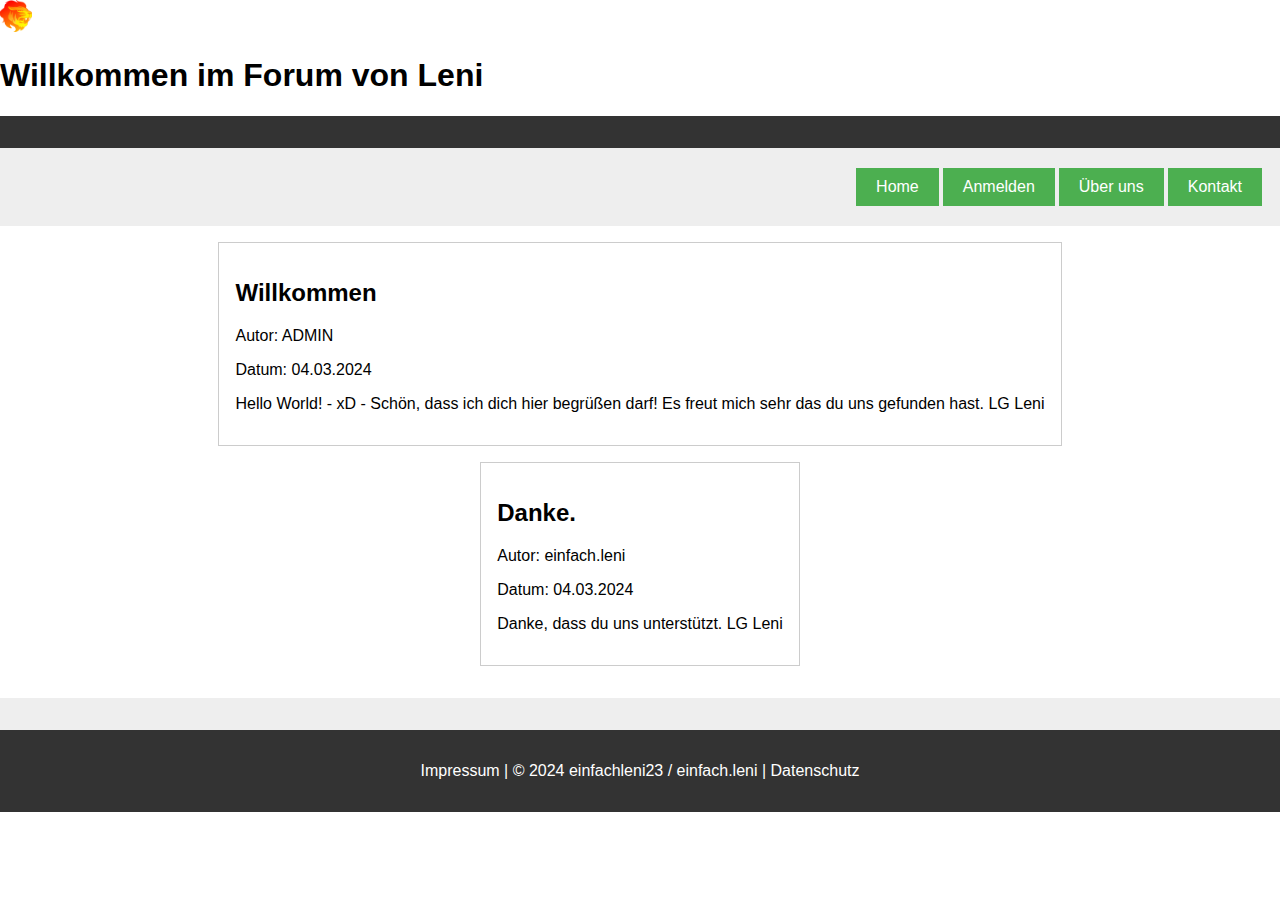
==== index.html @ 4ce225e7 "Update index.html" ====
<!DOCTYPE html>
<html lang="de">

<head>
    <meta charset="UTF-8">
    <meta name="viewport" content="width=device-width, initial-scale=1.0">
    <link rel="stylesheet" href="style.css">
    <title>Leni - Startseite</title>
</head>

<body>
	 <img src="logo.png" HEIGHT="32" WIDTH="32"> <h1>Willkommen im Forum von Leni</h1>
    <header>
       
    </header>

  <nav>
        <!-- Hier könnten Navigationslinks stehen -->
		<a class="button" href="index.html">Home</a>
        <a class="button" id="loginButton" onclick="login()">Anmelden</a>

<script>
    function login() {
        var nickname = prompt('Bitte Nickname eingeben:');
        var password = prompt('Bitte Passwort eingeben:');

        // Überprüfe, ob der Nickname 'admin' ist und das Passwort 'Bruchw3d3l'
        if (nickname && password && nickname.toLowerCase() === 'admin' && password === 'Bruchw3d3l') {
            // Erfolgreiche Anmeldung, weiterleiten zur admin.html-Seite
            window.location.href = 'admin.html';
        } else {
            // Fehlermeldung oder andere Aktion bei ungültigen Anmeldeinformationen
            alert('Ungültige Anmeldeinformationen. Stelle sicher, dass der Nickname und das Passwort richtig sind.');
        }
    }
</script>
        <a class="button" href="ueberuns.html">Über uns</a>
       <a class="button" href="support.html">Kontakt</a>
    </nav>

    <section id="forum">
        <article class="forum-post">
            <h2>Willkommen</h2>
            <p>Autor: ADMIN</p>
            <p>Datum: 04.03.2024</p>
            <p>Hello World! - xD - Schön, dass ich dich hier begrüßen darf! Es freut mich sehr das du uns gefunden hast. LG Leni</p>
        </article>
  <article class="forum-post">
            <h2>Danke.</h2>
            <p>Autor: einfach.leni</p>
            <p>Datum: 04.03.2024</p>
            <p>Danke, dass du uns unterstützt. LG Leni</p>
        </article>
        <!-- Weitere Beiträge hier einfügen -->
    </section>

    <aside>
        <!-- Hier könnten zusätzliche Informationen oder Widgets stehen -->
    </aside>
    
    <footer>
        <p><a href="lenis-impressum.html">Impressum</a> | &copy; 2024 einfachleni23 / einfach.leni | <a href="datenschutz.html">Datenschutz</a></p>
    </footer>

    <script src="script.js"></script>
</body>

</html>
---- style.css ----
body {
    font-family: Arial, sans-serif;
    margin: 0;
    padding: 0;
}

header {
    background-color: #333;
    color: white;
    text-align: center;
    padding: 1em;
}

nav {
    background-color: #eee;
    padding: 1em;
    display: flex;
    flex-direction: row;
    justify-content: flex-end;
}

section#forum {
    display: flex;
    flex-direction: column;
    align-items: center;
    padding: 1em;
}

.forum-post {
    border: 1px solid #ccc;
    padding: 1em;
    margin-bottom: 1em;
}

aside {
    background-color: #eee;
    padding: 1em;
}

footer {
    background-color: #333;
    color: white;
    text-align: center;
    padding: 1em;
}

.button {
    background-color: #4CAF50;
    color: white;
    padding: 10px 20px;
    text-align: center;
    text-decoration: none;
    display: inline-block;
    font-size: 16px;
    margin: 4px 2px;
    transition-duration: 0.4s;
    cursor: pointer;
}

.button:hover {
    background-color: white;
    color: black;
    border: 1px solid #4CAF50;
}

.hidden {
    display: none;
}

.main {
    text-align: center;
    padding: 1em;
}

.contact-form {
    max-width: 600px;
    margin: 0 auto;
    background-color: #eee;
    padding: 20px;
    border-radius: 10px;
    box-shadow: 0 0 10px rgba(0, 0, 0, 0.1);
}

.form-group {
    margin-bottom: 20px;
}

.input-group {
    margin-bottom: 15px;
    text-align: left;
}

label {
    display: block;
    font-weight: bold;
    margin-bottom: 5px;
}

.inputs,
textarea {
    width: 100%;
    padding: 10px;
    box-sizing: border-box;
    border: 2px solid #333;
    border-radius: 5px;
    font-size: 16px;
}

textarea {
    height: 150px;
    resize: vertical;
}

.btn-contact {
    background-color: #4CAF50;
    color: white;
    border: none;
    padding: 15px 20px;
    border-radius: 10px;
    cursor: pointer;
    font-size: 18px;
    transition: background-color 0.3s ease;
}

.btn-contact:hover {
    background-color: #45a049;
}

/* Media Queries für verschiedene Bildschirmgrößen */

@media screen and (max-width: 768px) {
    header {
        padding: 0.5em;
    }

    nav {
        justify-content: center;
    }

    section#forum {
        padding: 0.5em;
    }

    .button {
        font-size: 14px;
    }

    .contact-form {
        max-width: 100%;
        padding: 10px;
    }
}

@media screen and (max-width: 480px) {
    header {
        font-size: 18px;
    }

    .button {
        font-size: 12px;
    }

    .inputs,
    textarea {
        font-size: 14px;
    }
}
        a {
            text-decoration: none; /* Entferne Unterstreichung */
            color: inherit; /* Übernehme die Farbe des umgebenden Texts */
            cursor: default; /* Ändere den Cursor, um anzuzeigen, dass es kein anklickbarer Link ist */
        }
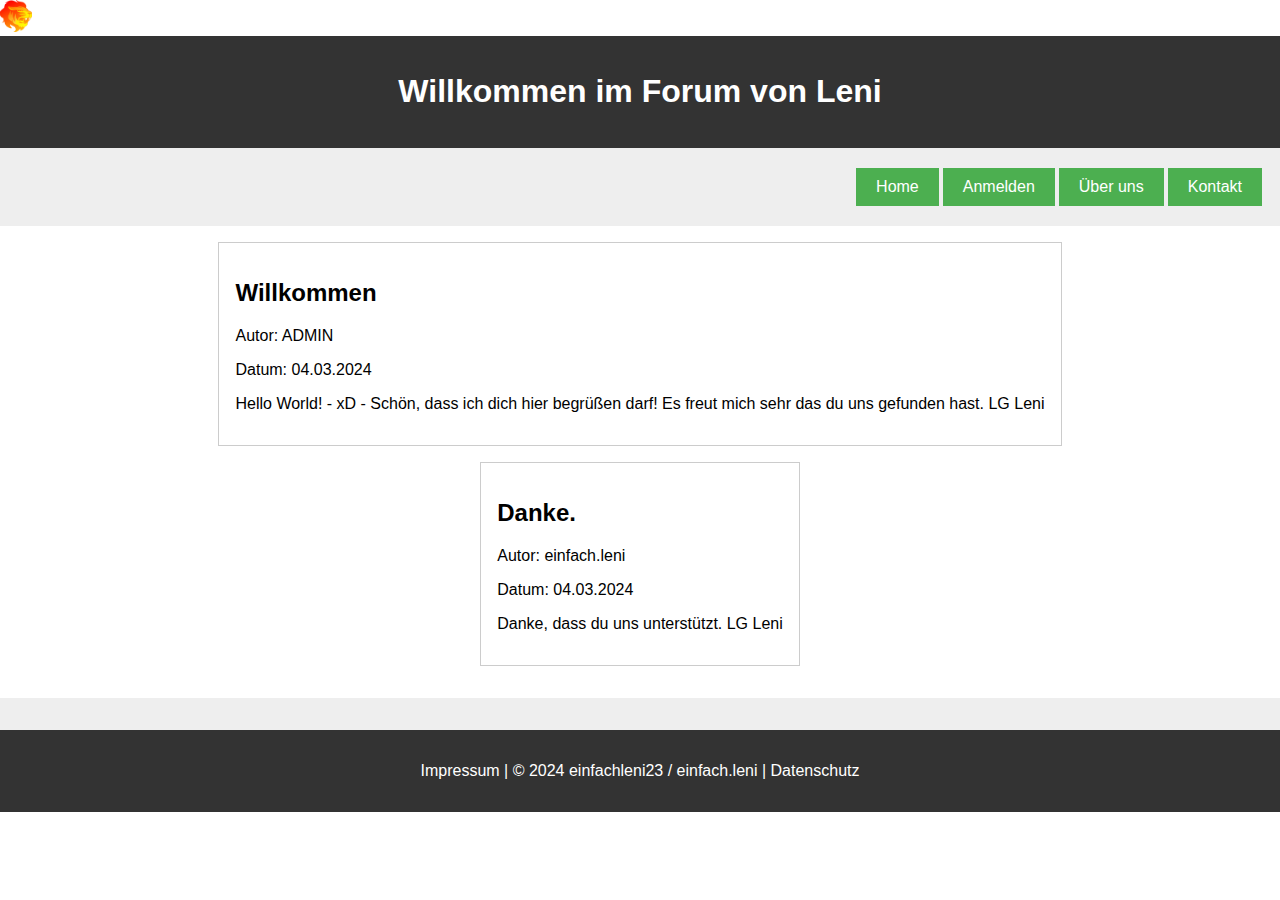
==== commit 7f64ec85: "Update index.html" ====
--- a/index.html
+++ b/index.html
@@ -9,9 +9,9 @@
 </head>
 
 <body>
-	 <img src="logo.png" HEIGHT="32" WIDTH="32"> <h1>Willkommen im Forum von Leni</h1>
+	 <img src="logo.png" HEIGHT="32" WIDTH="32">
     <header>
-       
+        <h1>Willkommen im Forum von Leni</h1>
     </header>
 
   <nav>
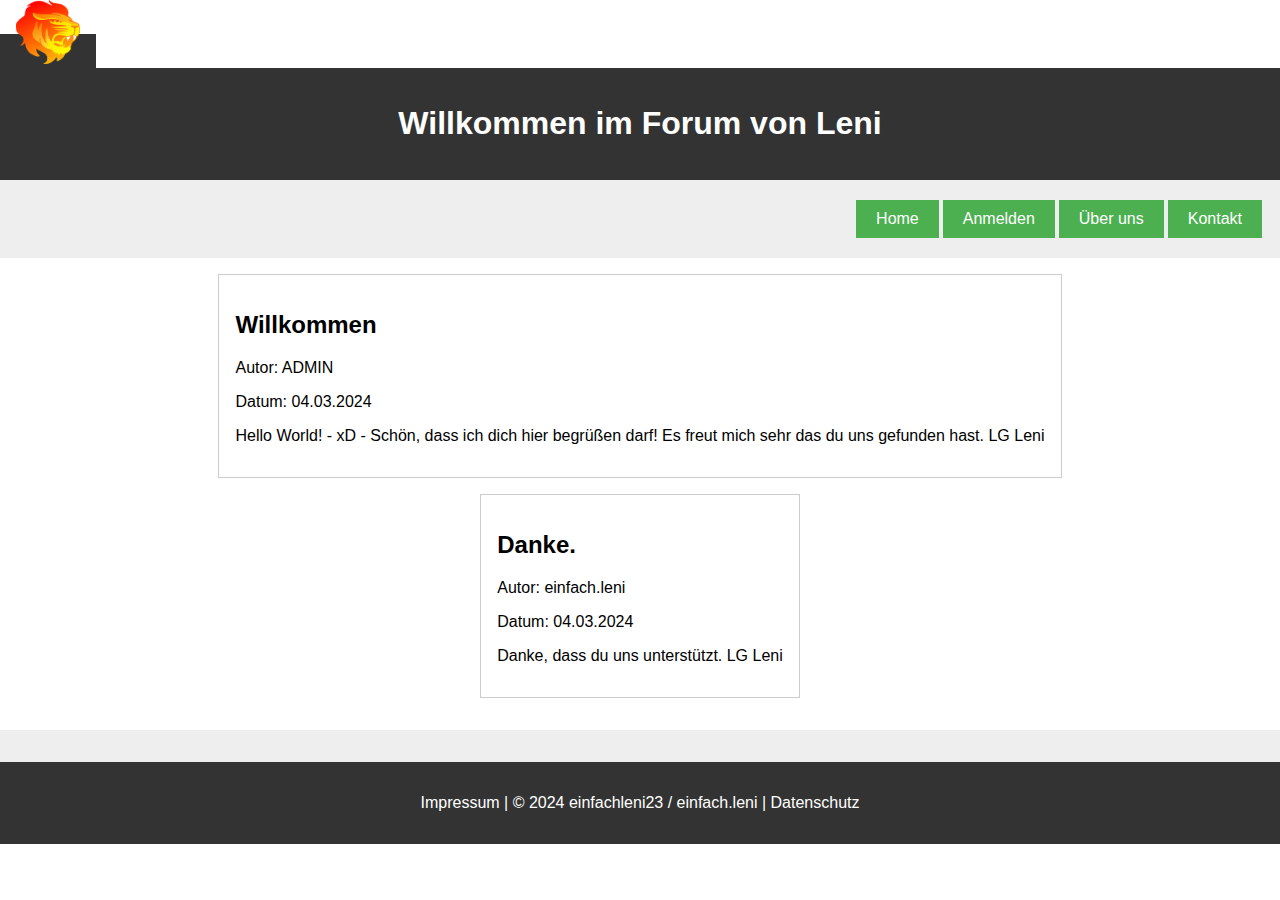
==== commit 1c17e87d: "Update index.html" ====
--- a/index.html
+++ b/index.html
@@ -9,7 +9,9 @@
 </head>
 
 <body>
-	 <img src="logo.png" HEIGHT="32" WIDTH="32">
+	<header2>
+		<img src="logo.png" HEIGHT="64" WIDTH="64">
+	</header2>
     <header>
         <h1>Willkommen im Forum von Leni</h1>
     </header>
--- a/style.css
+++ b/style.css
@@ -10,7 +10,12 @@
     text-align: center;
     padding: 1em;
 }
-
+header2 {
+    background-color: #333;
+    color: white;
+    text-align: left;
+    padding: 1em;
+}
 nav {
     background-color: #eee;
     padding: 1em;
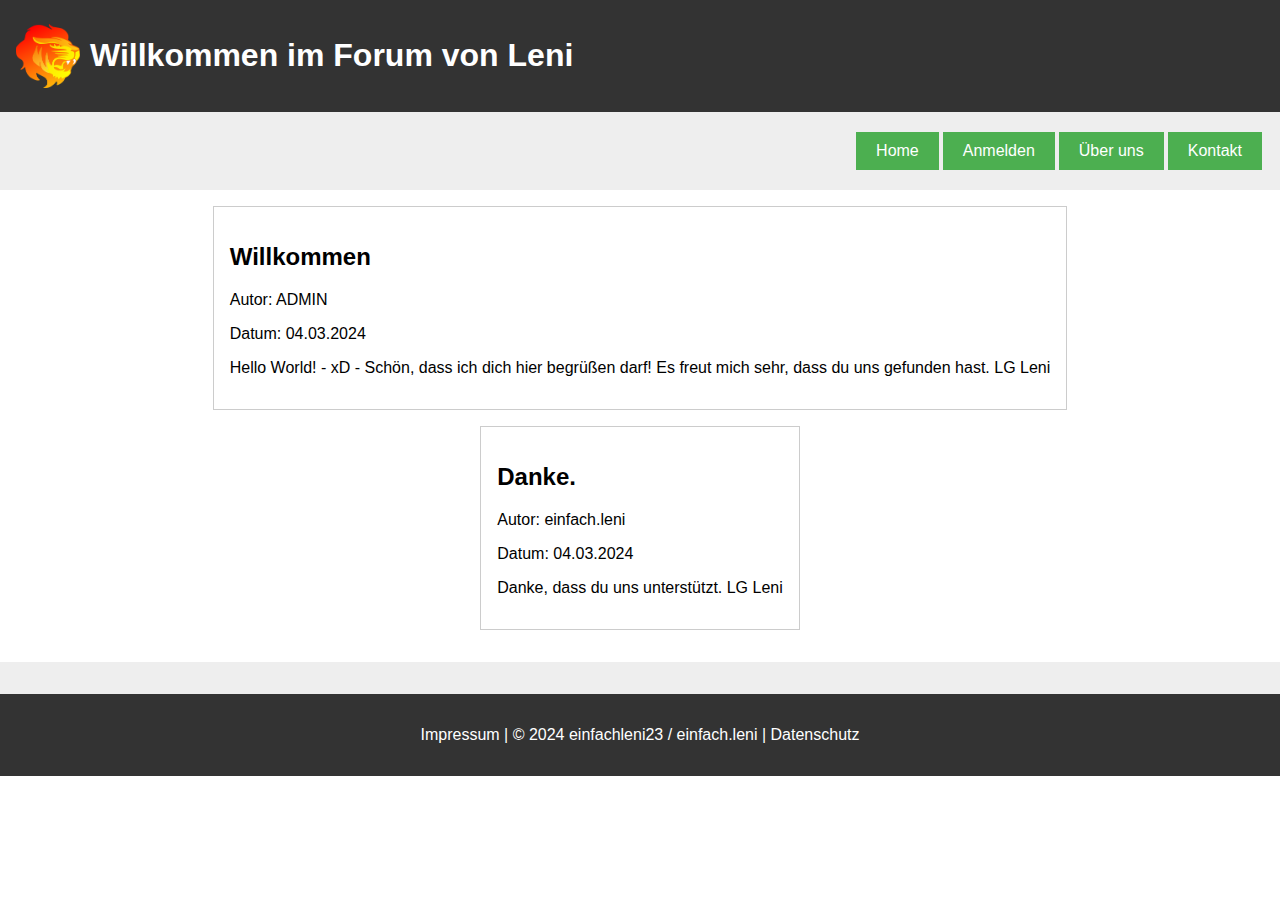
==== commit 82dcbc24: "Update index.html" ====
--- a/index.html
+++ b/index.html
@@ -9,35 +9,17 @@
 </head>
 
 <body>
-	<header2>
-		<img src="logo.png" HEIGHT="64" WIDTH="64">
-	</header2>
     <header>
+        <img src="logo.png" height="64" width="64">
         <h1>Willkommen im Forum von Leni</h1>
     </header>
 
-  <nav>
+    <nav>
         <!-- Hier könnten Navigationslinks stehen -->
-		<a class="button" href="index.html">Home</a>
+        <a class="button" href="index.html">Home</a>
         <a class="button" id="loginButton" onclick="login()">Anmelden</a>
-
-<script>
-    function login() {
-        var nickname = prompt('Bitte Nickname eingeben:');
-        var password = prompt('Bitte Passwort eingeben:');
-
-        // Überprüfe, ob der Nickname 'admin' ist und das Passwort 'Bruchw3d3l'
-        if (nickname && password && nickname.toLowerCase() === 'admin' && password === 'Bruchw3d3l') {
-            // Erfolgreiche Anmeldung, weiterleiten zur admin.html-Seite
-            window.location.href = 'admin.html';
-        } else {
-            // Fehlermeldung oder andere Aktion bei ungültigen Anmeldeinformationen
-            alert('Ungültige Anmeldeinformationen. Stelle sicher, dass der Nickname und das Passwort richtig sind.');
-        }
-    }
-</script>
         <a class="button" href="ueberuns.html">Über uns</a>
-       <a class="button" href="support.html">Kontakt</a>
+        <a class="button" href="support.html">Kontakt</a>
     </nav>
 
     <section id="forum">
@@ -45,9 +27,9 @@
             <h2>Willkommen</h2>
             <p>Autor: ADMIN</p>
             <p>Datum: 04.03.2024</p>
-            <p>Hello World! - xD - Schön, dass ich dich hier begrüßen darf! Es freut mich sehr das du uns gefunden hast. LG Leni</p>
+            <p>Hello World! - xD - Schön, dass ich dich hier begrüßen darf! Es freut mich sehr, dass du uns gefunden hast. LG Leni</p>
         </article>
-  <article class="forum-post">
+        <article class="forum-post">
             <h2>Danke.</h2>
             <p>Autor: einfach.leni</p>
             <p>Datum: 04.03.2024</p>
@@ -59,7 +41,7 @@
     <aside>
         <!-- Hier könnten zusätzliche Informationen oder Widgets stehen -->
     </aside>
-    
+
     <footer>
         <p><a href="lenis-impressum.html">Impressum</a> | &copy; 2024 einfachleni23 / einfach.leni | <a href="datenschutz.html">Datenschutz</a></p>
     </footer>
--- a/style.css
+++ b/style.css
@@ -175,3 +175,11 @@
             color: inherit; /* Übernehme die Farbe des umgebenden Texts */
             cursor: default; /* Ändere den Cursor, um anzuzeigen, dass es kein anklickbarer Link ist */
         }
+header {
+    display: flex;
+    align-items: center;
+}
+
+header img {
+    margin-right: 10px; /* Optional: Abstand zum Text im Header */
+}
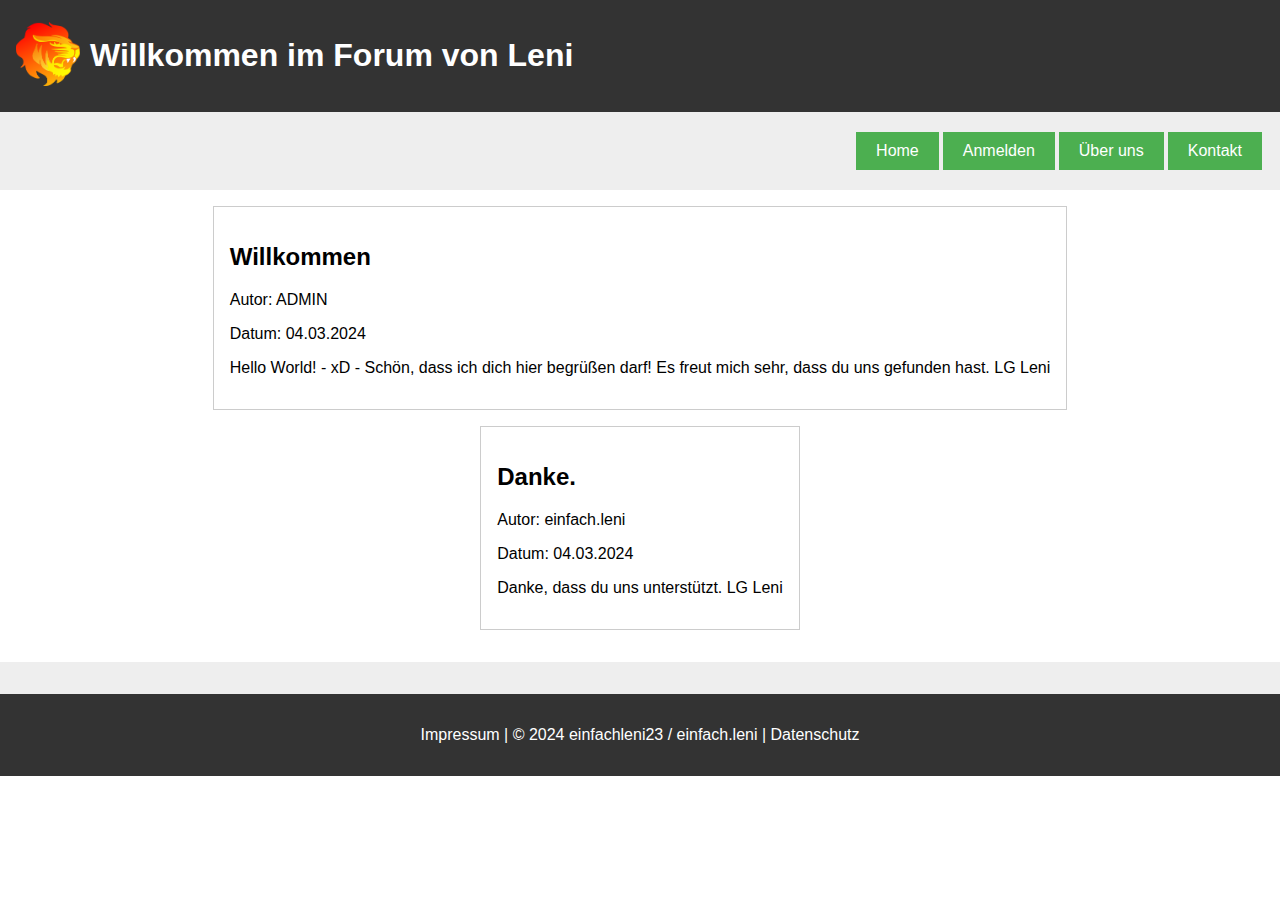
==== commit 124149ea: "Update index.html" ====
--- a/index.html
+++ b/index.html
@@ -10,7 +10,9 @@
 
 <body>
     <header>
-        <img src="logo.png" height="64" width="64">
+        <a href="index.html">
+            <img src="logo.png" height="64" width="64" alt="Leni Logo">
+        </a>
         <h1>Willkommen im Forum von Leni</h1>
     </header>
 
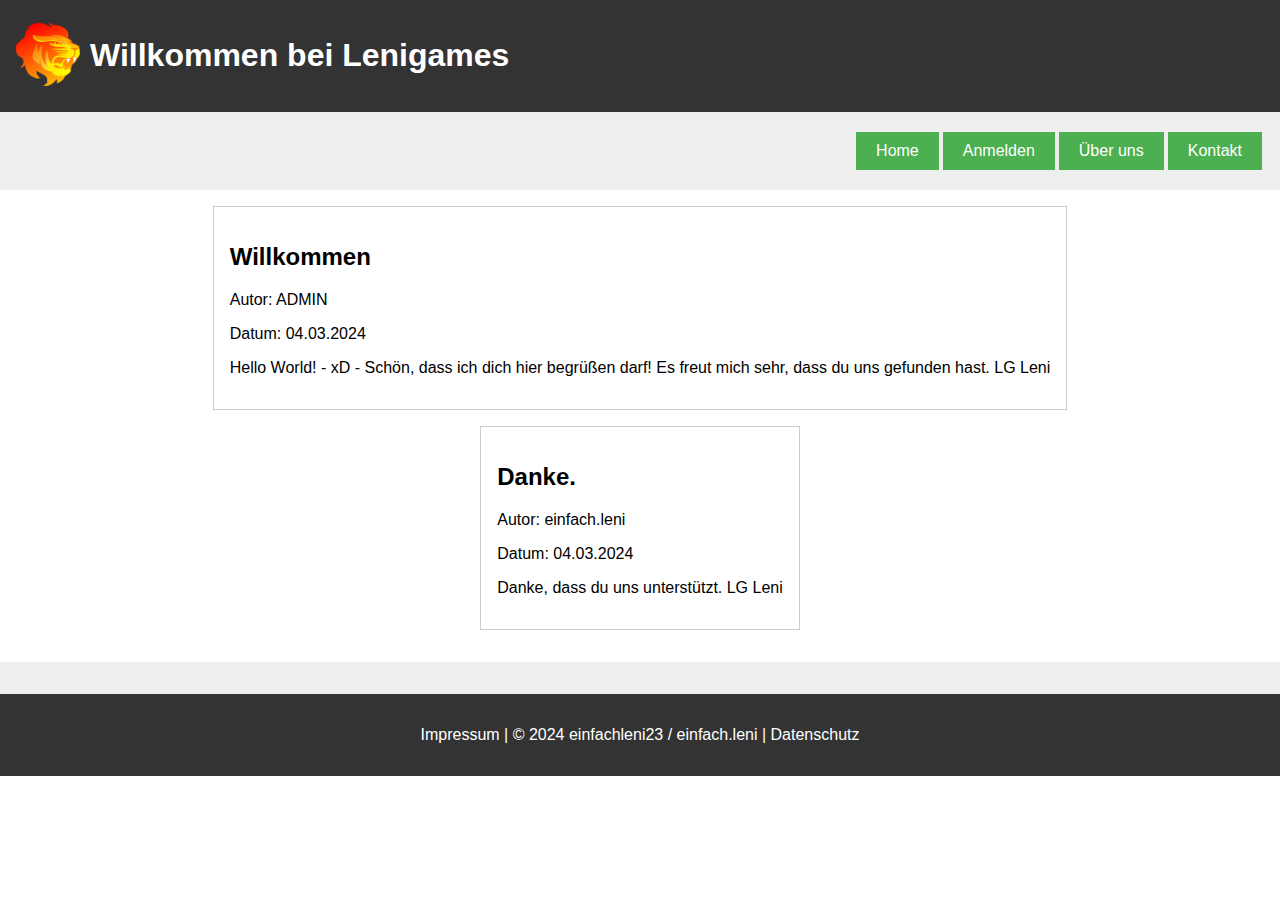
==== commit 40578a11: "Update index.html" ====
--- a/index.html
+++ b/index.html
@@ -13,7 +13,7 @@
         <a href="index.html">
             <img src="logo.png" height="64" width="64" alt="Leni Logo">
         </a>
-        <h1>Willkommen im Forum von Leni</h1>
+        <h1>Willkommen bei Lenigames</h1>
     </header>
 
     <nav>
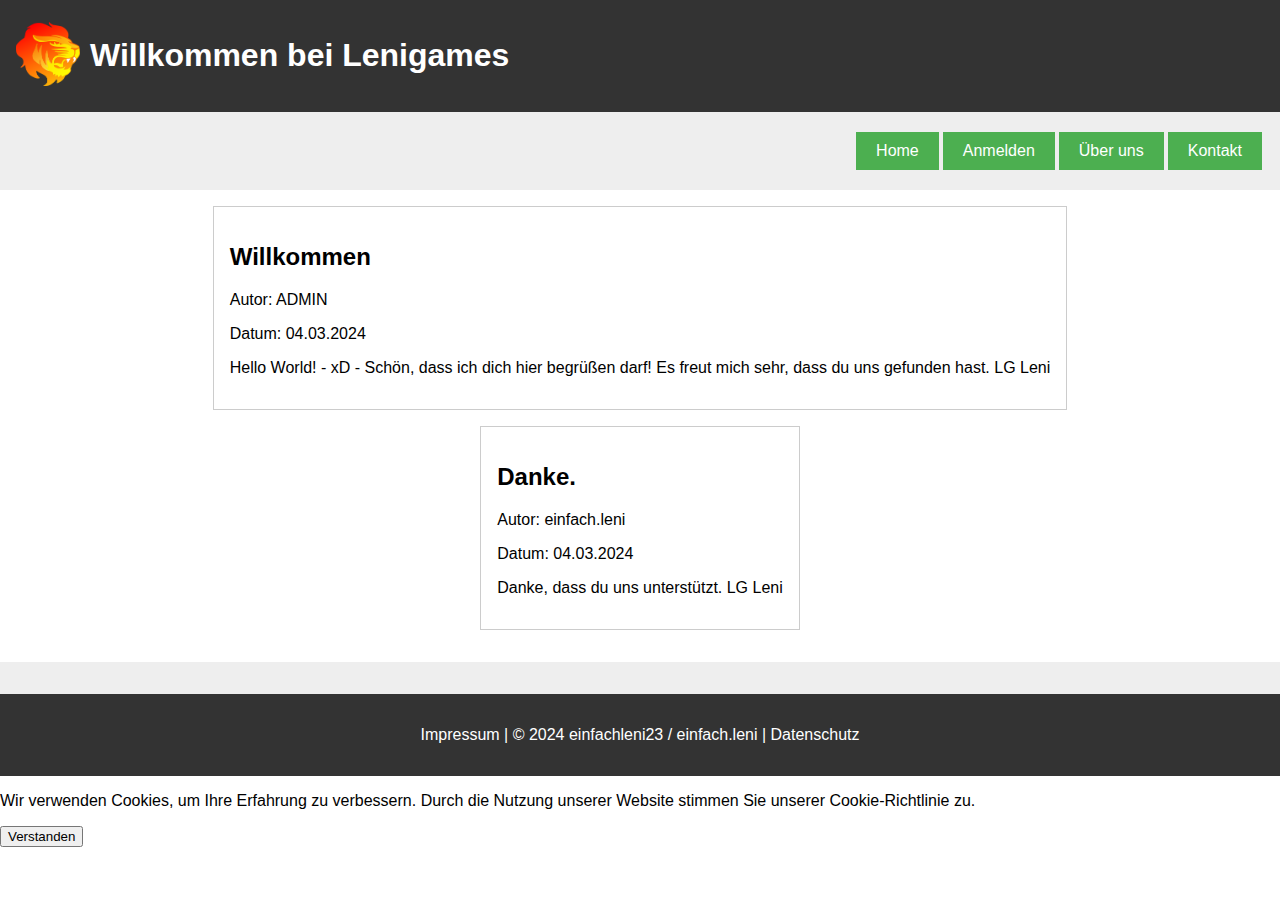
==== commit 78138186: "Update index.html" ====
--- a/index.html
+++ b/index.html
@@ -49,6 +49,23 @@
     </footer>
 
     <script src="script.js"></script>
+<div id="cookie-banner">
+    <p>Wir verwenden Cookies, um Ihre Erfahrung zu verbessern. Durch die Nutzung unserer Website stimmen Sie unserer <a href="#">Cookie-Richtlinie</a> zu.</p>
+    <button onclick="hideCookieBanner()">Verstanden</button>
+</div>
+
+<script>
+    // Überprüfen, ob der Cookie-Hinweis bereits angezeigt wurde
+    if (localStorage.getItem('cookieBannerDisplayed') === null) {
+        document.getElementById('cookie-banner').style.display = 'block';
+    }
+
+    // Funktion zum Ausblenden des Cookie-Hinweises und Speichern der Zustimmung im localStorage
+    function hideCookieBanner() {
+        document.getElementById('cookie-banner').style.display = 'none';
+        localStorage.setItem('cookieBannerDisplayed', 'true');
+    }
+</script>
 </body>
 
 </html>
